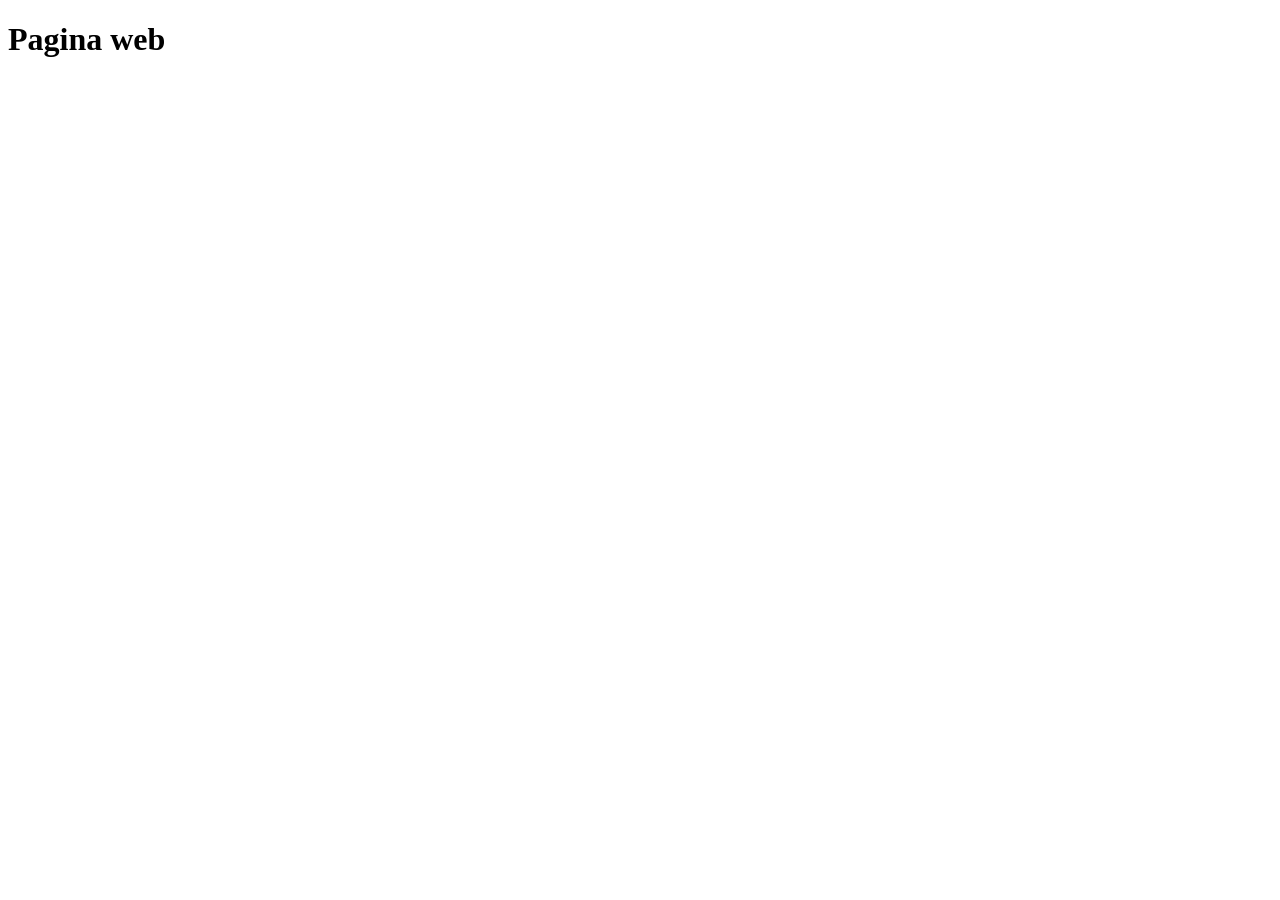
==== pagWebPartes/pagWeb.html @ e5e2d35b "Add files via upload" ====
<!DOCTYPE html>
<html lang="en">
<head>
    <meta charset="UTF-8">
    <meta name="viewport" content="width=device-width, initial-scale=1.0">
    <title>paginaW</title>
</head>
<body>
    <h1>Pagina web</h1>

    
</body>
</html>
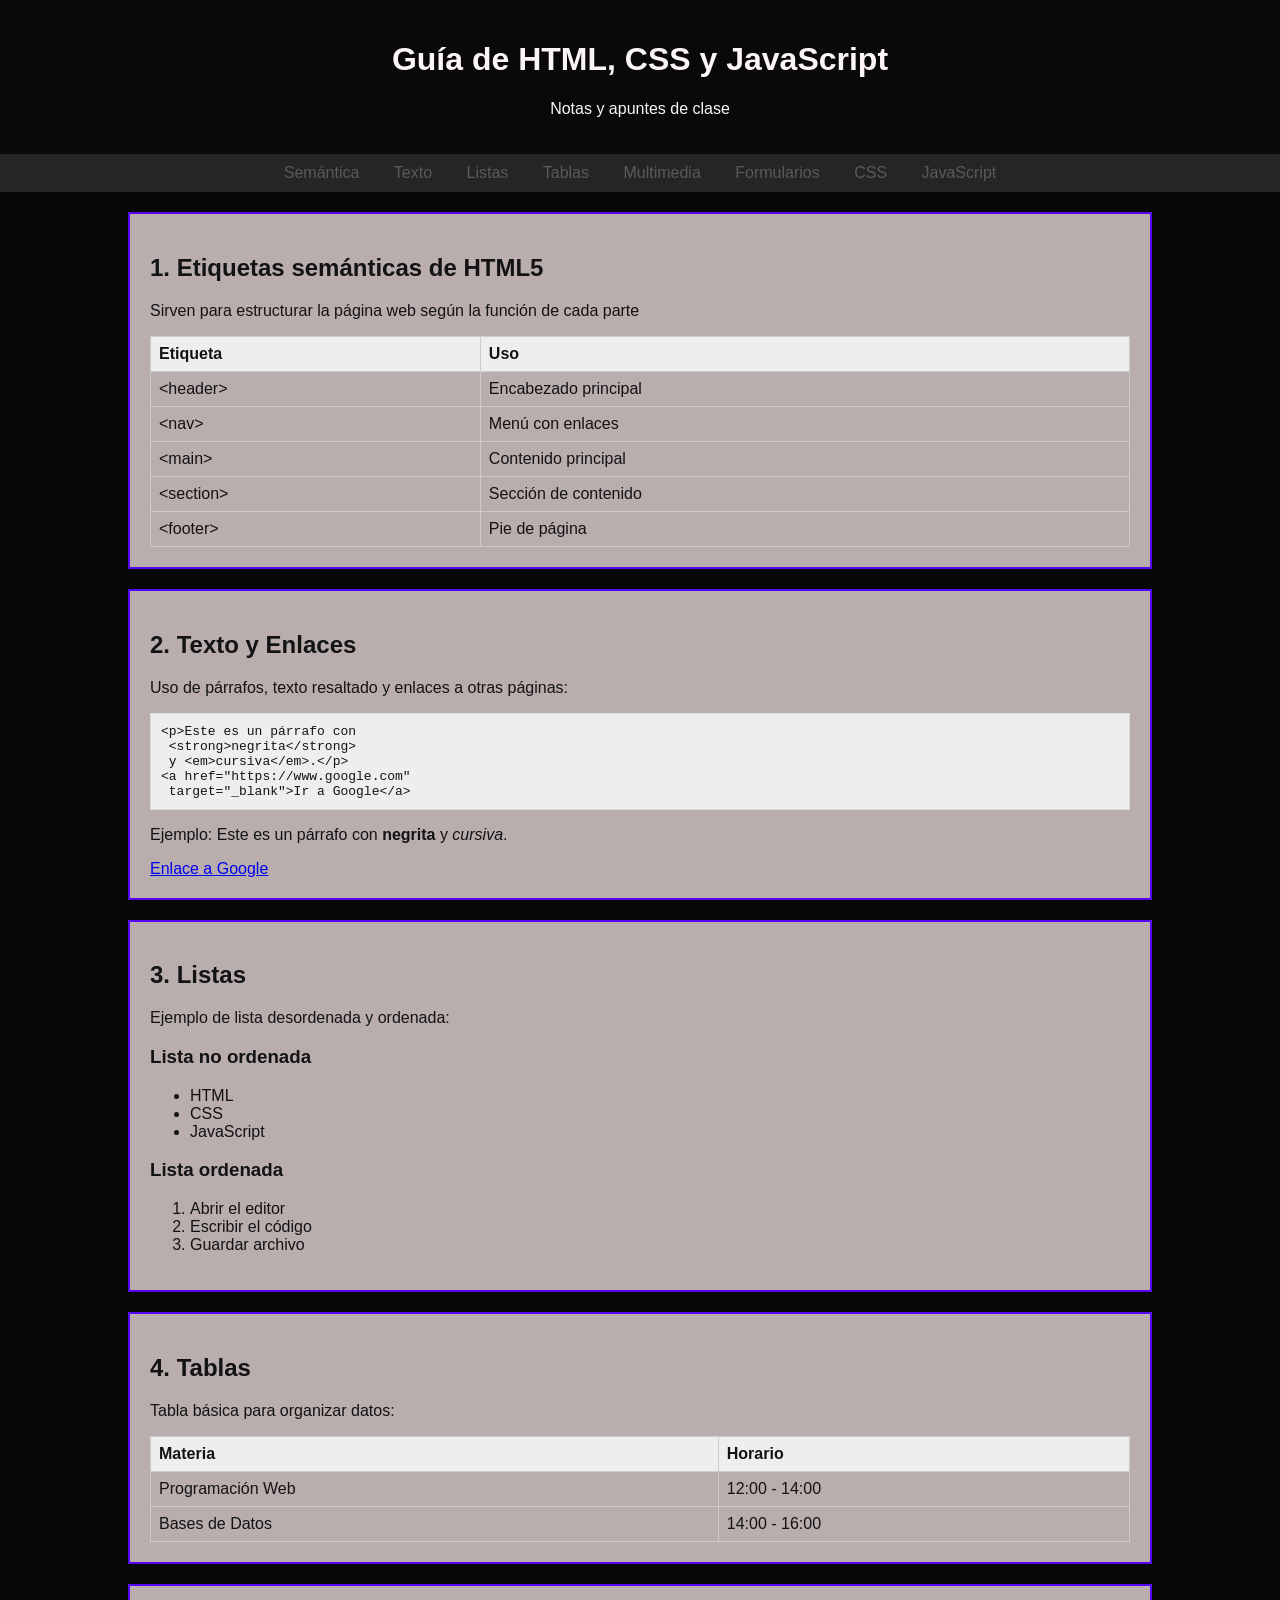
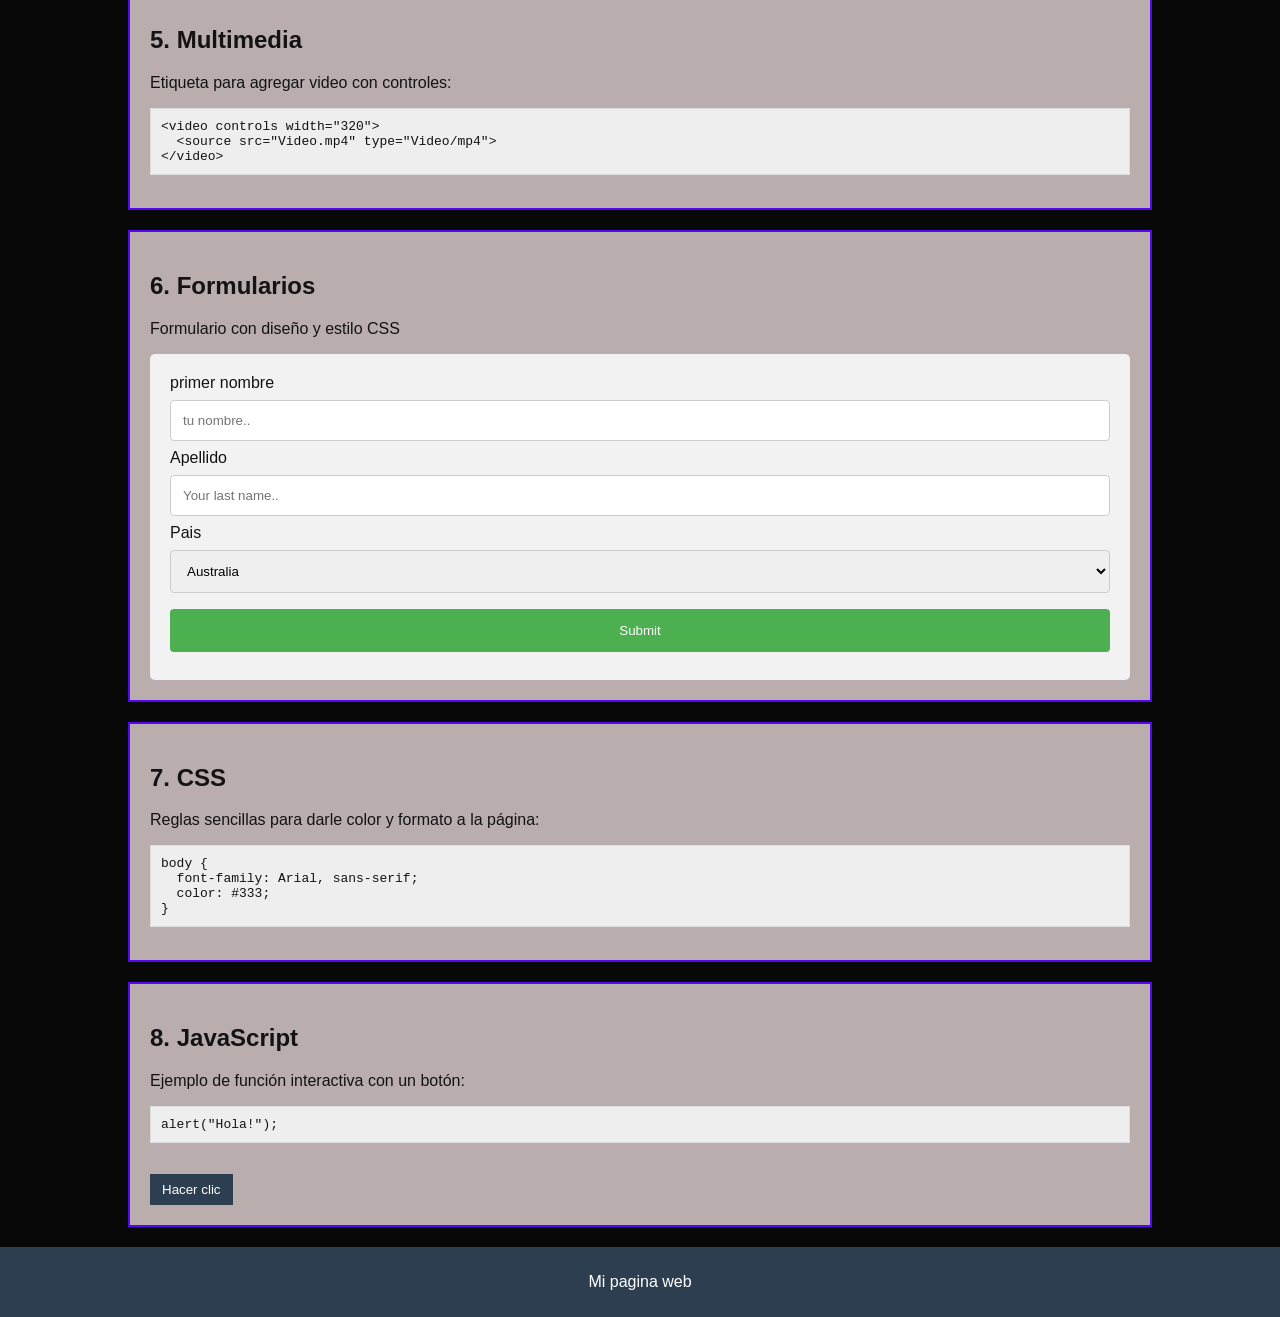
==== commit a812026f: "Update pagWeb.html" ====
--- a/pagWebPartes/pagWeb.html
+++ b/pagWebPartes/pagWeb.html
@@ -1,13 +1,287 @@
 <!DOCTYPE html>
-<html lang="en">
+<html lang="es">
 <head>
-    <meta charset="UTF-8">
-    <meta name="viewport" content="width=device-width, initial-scale=1.0">
-    <title>paginaW</title>
+  <meta charset="UTF-8">
+  <title>Mi Actividad Web</title>
+  
+  <style>
+
+    body {
+      font-family: Arial, sans-serif;
+      margin: 0;
+      padding: 0;
+      background-color: #080808;
+      color: #131314;
+    }
+
+    header {
+      background-color: #090909;
+      color: rgb(251, 245, 245);
+      text-align: center;
+      padding: 20px;
+    }
+
+    nav {
+      background-color: #252525;
+      text-align: center;
+    }
+
+    nav a {
+      color: rgb(89, 90, 92);
+      padding: 10px 15px;
+      text-decoration: none;
+      display: inline-block;
+    }
+
+    nav a:hover {
+      background-color: #18dcb5;
+    }
+
+    main {
+      width: 80%;
+      margin: 20px auto;
+    }
+
+    section {
+      background-color: rgb(185, 173, 173);
+      padding: 20px;
+      margin-bottom: 20px;
+      border: 2px solid #5506f4;
+    }
+
+    
+
+   
+   
+    form {
+  border-radius: 5px;
+  background-color: #f2f2f2;
+  padding: 20px;
+}
+
+label {display: block;}
+
+input[type=text], select {
+  width: 100%;
+  padding: 12px;
+  margin: 8px 0;
+  display: inline-block;
+  border: 1px solid #ccc;
+  border-radius: 4px;
+  box-sizing: border-box;
+}
+
+input[type=submit] {
+  width: 100%;
+  background-color: #4CAF50;
+  color: white;
+  padding: 14px;
+  margin: 8px 0;
+  border: none;
+  border-radius: 4px;
+  cursor: pointer;
+}
+
+input[type=submit]:hover {
+  background-color: #45a049;
+}
+
+    pre {
+      background-color: #eee;
+      padding: 10px;
+      border: 1px solid #ddd;
+    }
+
+    table {
+      width: 100%;
+      border-collapse: collapse;
+      margin-top: 10px;
+    }
+
+    th, td {
+      border: 1px solid #ccc;
+      padding: 8px;
+      text-align: left;
+    }
+
+    th {
+      background-color: #eee;
+    }
+
+    button {
+      background-color: #2c3e50;
+      color: white;
+      border: none;
+      padding: 8px 12px;
+      cursor: pointer;
+    }
+
+    button:hover {
+      background-color: #34495e;
+    }
+
+    footer {
+      background-color: #2c3e50;
+      color: white;
+      text-align: center;
+      padding: 10px;
+    }
+  </style>
 </head>
 <body>
-    <h1>Pagina web</h1>
-
-    
+
+  <header>
+    <h1>Guía de HTML, CSS y JavaScript</h1>
+    <p>Notas y apuntes de clase</p>
+  </header>
+
+  <nav>
+    <a href="#semantica">Semántica</a>
+    <a href="#texto">Texto</a>
+    <a href="#listas">Listas</a>
+    <a href="#tablas">Tablas</a>
+    <a href="#multimedia">Multimedia</a>
+    <a href="#formularios">Formularios</a>
+    <a href="#css">CSS</a>
+    <a href="#js">JavaScript</a>
+  </nav>
+  <main>
+
+    <section id="semantica">
+      <h2>1. Etiquetas semánticas de HTML5</h2>
+      <p>Sirven para estructurar la página web según la función de cada parte</p>
+      
+      <table>
+        <tr>
+          <th>Etiqueta</th>
+          <th>Uso</th>
+        </tr>
+        <tr>
+          <td>&lt;header&gt;</td>
+          <td>Encabezado principal</td>
+        </tr>
+        <tr>
+          <td>&lt;nav&gt;</td>
+          <td>Menú con enlaces</td>
+        </tr>
+        <tr>
+          <td>&lt;main&gt;</td>
+          <td>Contenido principal</td>
+        </tr>
+        <tr>
+          <td>&lt;section&gt;</td>
+          <td>Sección de contenido</td>
+        </tr>
+        <tr>
+          <td>&lt;footer&gt;</td>
+          <td>Pie de página</td>
+        </tr>
+      </table>
+    </section>
+
+    <section id="texto">
+      <h2>2. Texto y Enlaces</h2>
+      <p>Uso de párrafos, texto resaltado y enlaces a otras páginas:</p>
+      
+      <pre><code>&lt;p&gt;Este es un párrafo con <br> &lt;strong&gt;negrita&lt;/strong&gt;<br> y &lt;em&gt;cursiva&lt;/em&gt;.&lt;/p&gt;
+&lt;a href="https://www.google.com"<br> target="_blank"&gt;Ir a Google&lt;/a&gt;</code></pre>
+
+      <p>Ejemplo: Este es un párrafo con <strong>negrita</strong> y <em>cursiva</em>.</p>
+      <a href="https://www.google.com" target="_blank">Enlace a Google</a>
+    </section>
+
+    <section id="listas">
+      <h2>3. Listas</h2>
+      <p>Ejemplo de lista desordenada y ordenada:</p>
+      
+      <h3>Lista no ordenada</h3>
+      <ul>
+        <li>HTML</li>
+        <li>CSS</li>
+        <li>JavaScript</li>
+      </ul>
+
+      <h3>Lista ordenada</h3>
+      <ol>
+        <li>Abrir el editor</li>
+        <li>Escribir el código</li>
+        <li>Guardar archivo</li>
+      </ol>
+    </section>
+
+    <section id="tablas">
+      <h2>4. Tablas</h2>
+      <p>Tabla básica para organizar datos:</p>
+
+      <table>
+        <tr>
+          <th>Materia</th>
+          <th>Horario</th>
+        </tr>
+        <tr>
+          <td>Programación Web</td>
+          <td>12:00 - 14:00</td>
+        </tr>
+        <tr>
+          <td>Bases de Datos</td>
+          <td>14:00 - 16:00</td>
+        </tr>
+      </table>
+    </section>
+
+    <section id="multimedia">
+      <h2>5. Multimedia</h2>
+      <p>Etiqueta para agregar video con controles:</p>
+      <pre><code>&lt;video controls width="320"&gt;
+  &lt;source src="Video.mp4" type="Video/mp4"&gt;
+&lt;/video&gt;</code></pre>
+    </section>
+
+    <section id="formularios">
+      <h2>6. Formularios</h2>
+      <p>Formulario con diseño y estilo CSS</p>
+
+<form onsubmit="event.preventDefault();alert('Formulario enviado correctamente');">
+  <label for="fname">primer nombre</label>
+  <input type="text" id="fname" name="firstname" placeholder="tu nombre..">
+
+  <label for="lname">Apellido</label>
+  <input type="text" id="lname" name="lastname" placeholder="Your last name..">
+
+  <label for="country">Pais</label>
+  <select id="country" name="country">
+    <option value="australia">Australia</option>
+    <option value="canada">Canada</option>
+    <option value="usa">USA</option>
+  </select>
+
+  <input type="submit" value="Submit">
+</form>
+</section>
+
+
+    <section id="css">
+      <h2>7. CSS</h2>
+      <p>Reglas sencillas para darle color y formato a la página:</p>
+      <pre><code>body {
+  font-family: Arial, sans-serif;
+  color: #333;
+}</code></pre>
+    </section>
+
+    <section id="js">
+      <h2>8. JavaScript</h2>
+      <p>Ejemplo de función interactiva con un botón:</p>
+      <pre><code>alert("Hola!");</code></pre>
+      <br>
+      <button onclick="alert('¡Hola!')">Hacer clic</button>
+    </section>
+
+  </main>
+
+  <footer>
+    <p>Mi pagina web</p>
+  </footer>
+
 </body>
-</html>+</html>
